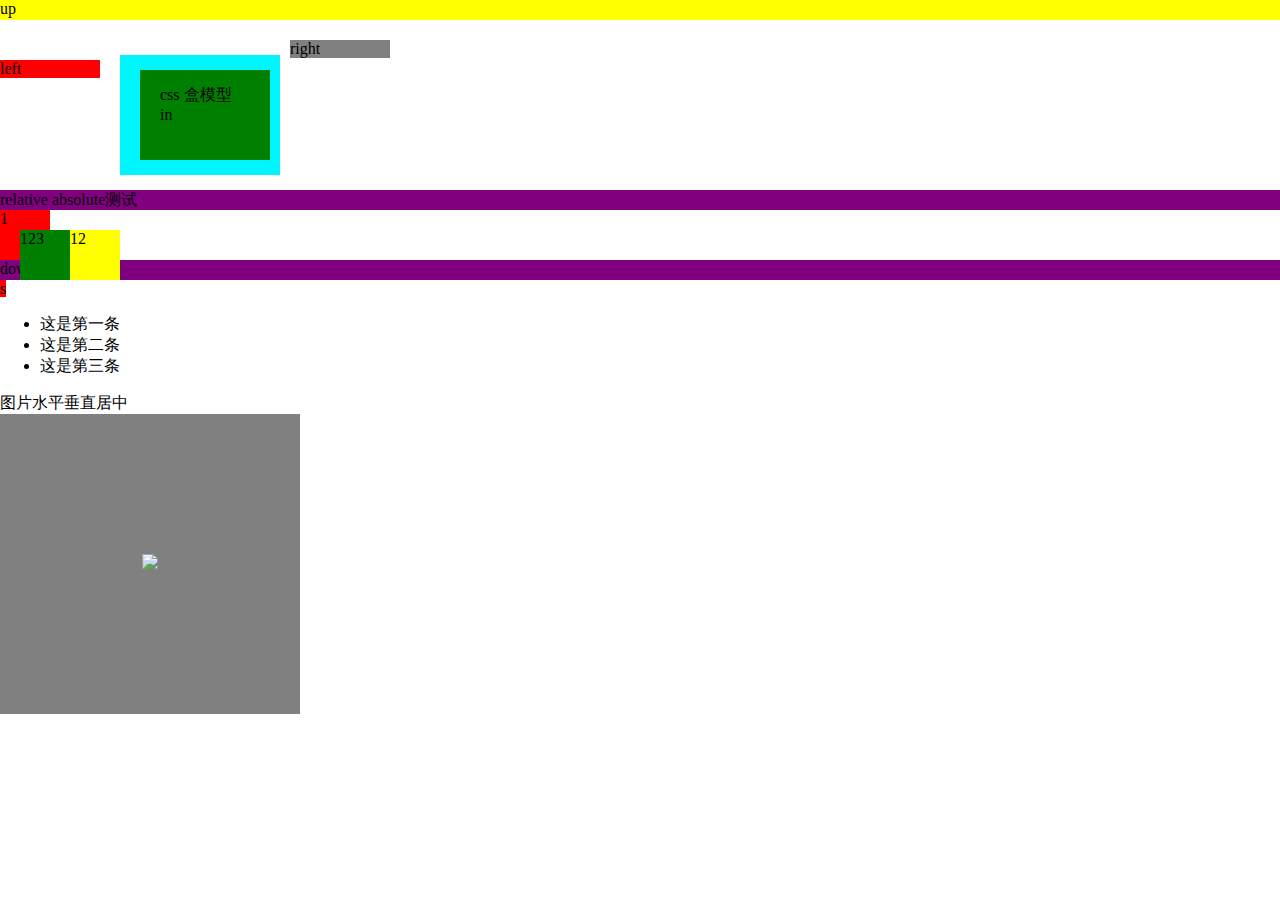
==== test.html @ 232a89b6 "first commit" ====
<!DOCTYPE html>
<html>
    <head>
        <meta charset="UTF-8">
        <meta content="width=device-width, initial-scale=1.0, maximum-scale=1.0, user-scalable=no" name="viewport" />
        <title>A Demo</title>
        <meta  name="viewport" content="initial-scale=1, width=device-width, maximum-scale=1, user-scalable=no">
        <script src="jquery-3.1.0.min.js"></script>
    </head>
    <style type="text/css">
        body, div{margin:0;padding:0;}

        .up{
            background: yellow;
            width: 100%;
            height: 20px;
            margin-bottom: 20px;
        }
        .right{
            width: 100px;
            height: 100%;
            background: gray;
            display: inline-block;
        }
        .down{
            background: purple;
            width: 100%;
            height: 20px;
        }
        .left{
            width: 100px;
            height: 100%;
            background: red;
            display: inline-block;
            float: left;
            margin-top: 20px;
        }
        .containerClass{
            float: left;
            display: inline-block;
            width: 100px;
            height: 60px;
            padding-top: 15px;
            padding-right: 10px;
            padding-bottom: 15px;
            padding-left: 20px;
            border-top: 15px;
            border-right: 10px;
            border-bottom: 15px;
            border-left: 20px;
            border-style: solid;
            margin-top: 15px;
            margin-right: 10px;
            margin-bottom: 15px;
            margin-left: 20px;
            background: green;
            border-color: #00f6ff;
            position: relative;
        }
        #containerId{
            background: red;
        }
        .clear{
            zoom:1;
        }
        .clear:after{
            clear:both;
            content:'.';
            display:block;
            width: 0;
            height: 0;
            visibility:hidden;
        }
        //居中一个浮动元素，设置宽高，父元素相对定位，子元素绝对定位，设置子元素的margin和left+right=50%；
        .inDic{
            width:40px ;
            height:20px;
            margin: -10px 0 0 -20px;
            position: absolute;
            left:50%;
            top:50%;
            background: yellow;
        }
        .imgContainer{
            width: 300px;
            height: 300px;
            background: gray;
            text-align: center;
            display: table;
        }
        .imgContainer span{
            display: table-cell;
            vertical-align: middle;
        }
        .ra1, .ra2, .ra3{
            float: left;
            display: inline-block;
            width: 50px;
            height: 50px;
        }
        .ra1{
            background: red;
        }
        .ra2{
            position: relative;
            left: 20px;
            top: 20px;
            background: yellow;
        }
        .ra3{
            position: absolute;
            background: green;
            left: 20px;
            top: 20px;
        }
    </style>
    <body>
        <div class="up">up</div>
        <div class="clear">
            <div class="left">left</div>
            <div class ="containerClass" >
                css 盒模型
                <div class="inDic">in</div>
            </div>
            <div class="right">right</div>
        </div>
        <div class="down">relative absolute测试</div>
        <div class="clear" style="position:relative;">
            <div class="ra1">1</div>
            <div class="ra2">12</div>
            <div class="ra3">123</div>
        </div>
        <div class="down">down2</div>
        <div>
            <span style="width:200px;height:200px;background:red;">s</span>
        </div>

        <ul id="test"> 
            <li>这是第一条</li>
            <li>这是第二条</li>
            <li>这是第三条</li> 
        </ul>
        <div>图片水平垂直居中</div>
        <div class="imgContainer"><span><img src="./1.jpg"/></span></div>
        
        <script type="text/javascript">
        


        var inDic = $(".inDic")[0];
        var containerClass = $(".containerClass")[0];
            inDic.addEventListener("click", function(){
                console.log("capture inDic");
            },true);
            inDic.addEventListener("click", function(){
                console.log("bubble inDic");
            },false);
            containerClass.addEventListener("click", function(){
                console.log("capture containerClass");
            },true);
            containerClass.addEventListener("click", function(){
                console.log("bubble containerClass");
            },false);
            

            function person(){
                
            }
            person.prototype = {
                na: 'nana',
                printName: function(){
                        console.log(this.name);
                },
                printPid: function(){
                        console.log(this.pid);
                }
            }
            function student(name, pid){
                    this.name = name;
                    this.pid = pid;
            }
            
            student.prototype=new person();
            student.prototype.constructor = student;

            student.prototype.printStu=function(){
                        console.log(this.name+','+this.pid);
                
            }
            var student1 =new student("xiaoming", '12');
            student1.printPid(); 
            // console.log(Object.getPrototypeOf(student));
            console.log(student1.__proto__);
            
            

            function bubbleSort(arr){
                if(Object.prototype.toString.call(arr)==='[object Array]'){
                    var len = arr.length;
                    for(var i=0;i<len-1;i++){
                        var flag = true;
                        for(var k=len-1;k>i;k--){
                            if(arr[k]<arr[k-1]){
                                var tmp=arr[k-1];
                                arr[k-1]=arr[k];
                                arr[k]=tmp;
                                flag=false;
                            }
                        }
                        if(flag)
                            return arr;
                    }
                    return arr;
                }
                return arr;
            }
            var arr=[1,2,5,3,4];
            console.log(bubbleSort(arr));

            // 正则表达式联系
        </script>
    </body>
</html>
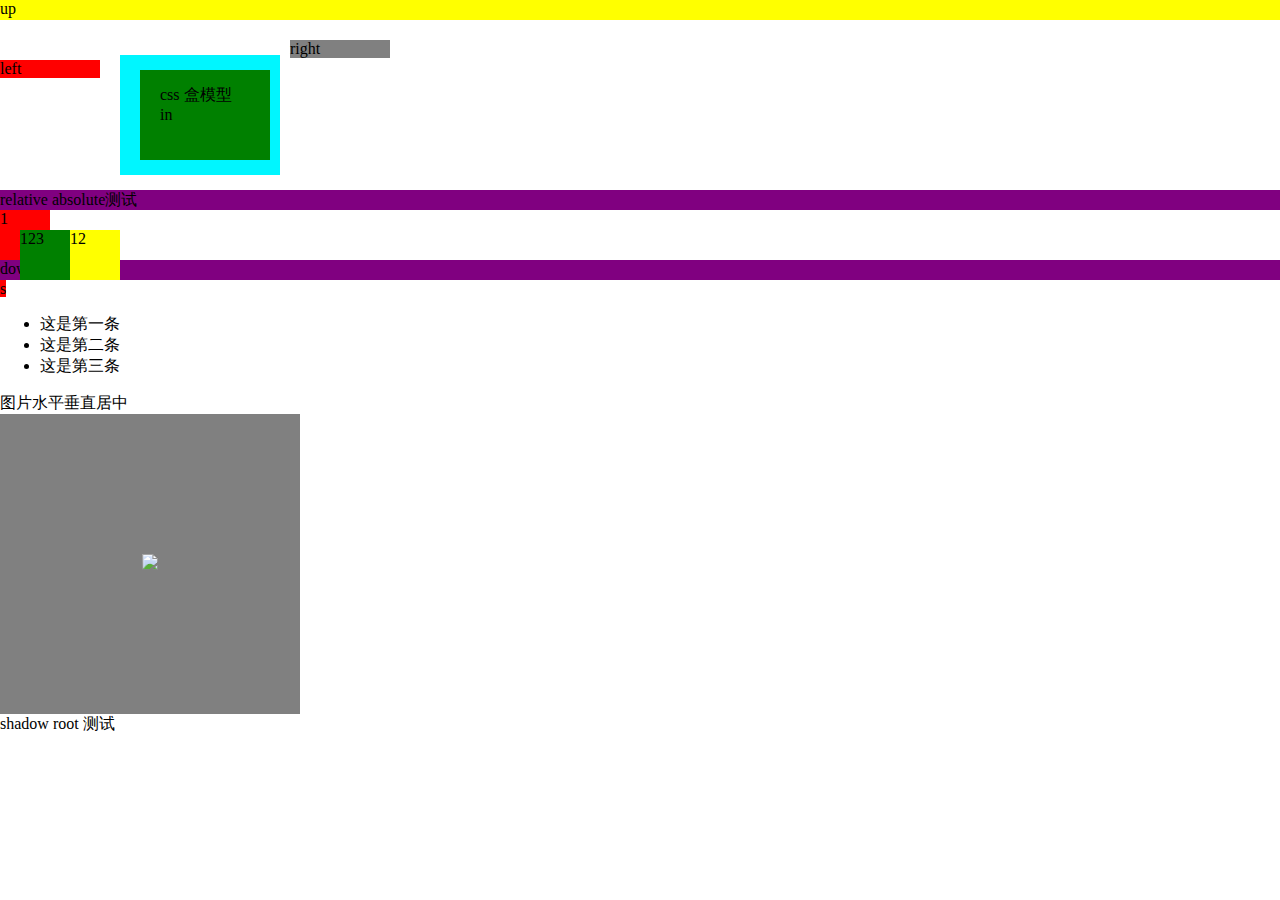
==== commit 56e65f11: "增加hack文件" ====
--- a/test.html
+++ b/test.html
@@ -143,6 +143,16 @@
         <div>图片水平垂直居中</div>
         <div class="imgContainer"><span><img src="./1.jpg"/></span></div>
         
+        <div id="my-widget">shadow root 测试</div>
+
+        <template id="wgTemplate">
+          <style>
+            color: #fff;
+            background: #006dcc;
+          </style>
+          <button type="button" class="btn">button widget</button>
+        </template>
+
         <script type="text/javascript">
         
 
@@ -217,7 +227,6 @@
             var arr=[1,2,5,3,4];
             console.log(bubbleSort(arr));
 
-            // 正则表达式联系
         </script>
     </body>
 </html>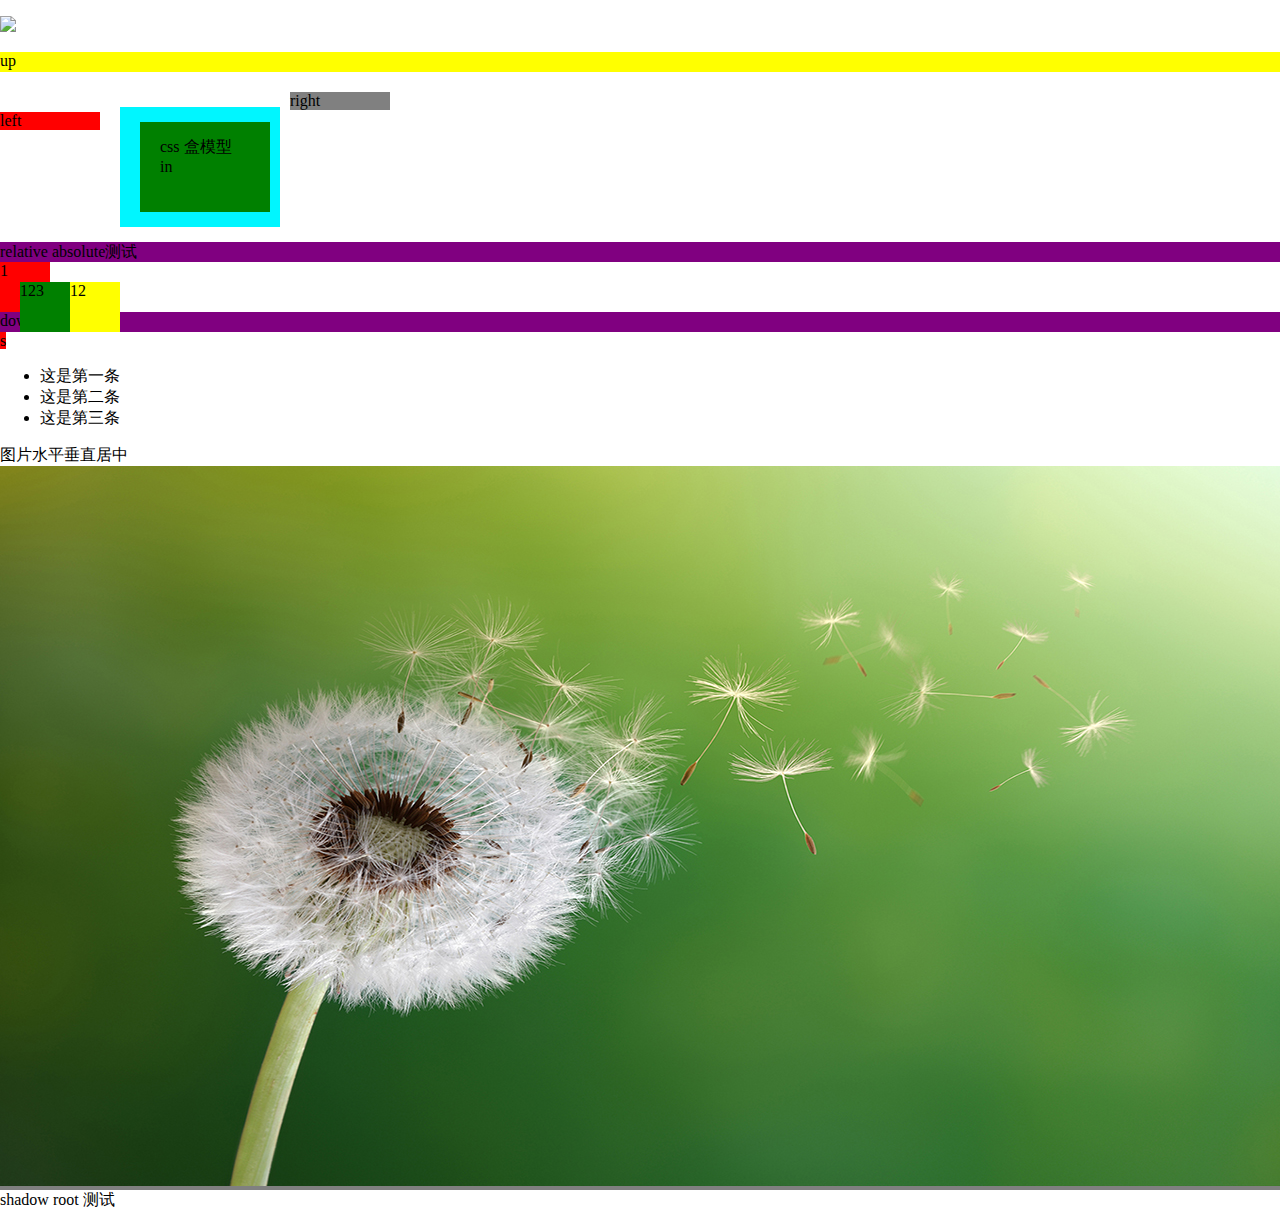
==== commit 625ba897: "添加命令" ====
--- a/test.html
+++ b/test.html
@@ -113,8 +113,17 @@
             left: 20px;
             top: 20px;
         }
+		img{
+			filter:alpha(opacity:50,finishopacity=0,style=2,startX=0,startY=0,finishX=320,finishY=240);
+			-webkit-filter:alpha(opacity:50);
+			 -moz-filter:alpha(opacity=50,finishopacity=0,style=2,startX=0,startY=0,finishX=320,finishY=240);
+			  -o-filter:alpha(opacity=50,finishopacity=0,style=2,startX=0,startY=0,finishX=320,finishY=240);
+			   -ms-filter:alpha(opacity=50,finishopacity=0,style=2,startX=0,startY=0,finishX=320,finishY=240);
+			
+		}
     </style>
     <body>
+		<p><img src="http://p1.so.qhmsg.com/bdr/_240_/t01243b0ea99c8ad9bb.jpg"></p>
         <div class="up">up</div>
         <div class="clear">
             <div class="left">left</div>
